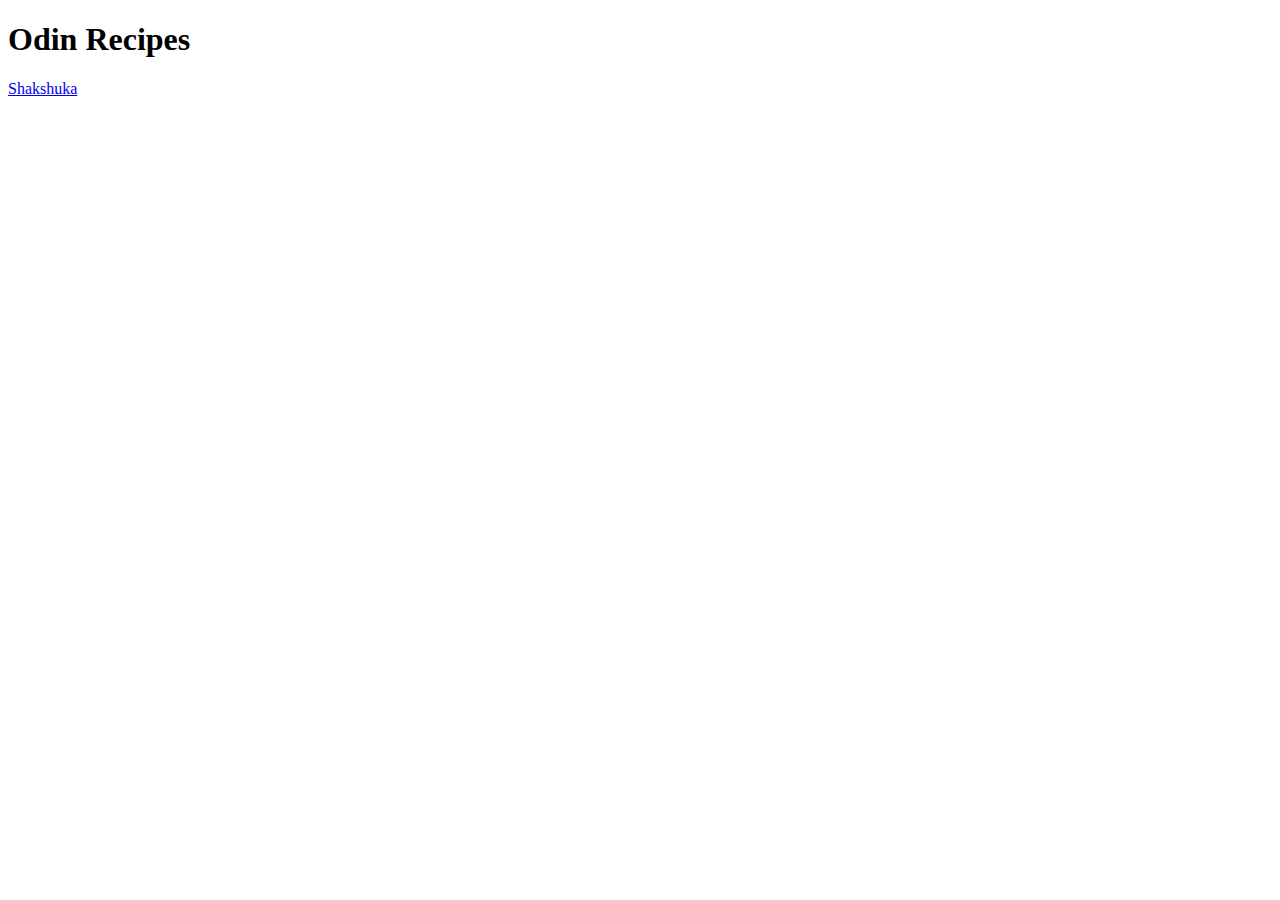
==== index.html @ 1a29fdae "feat : Add shakshuka webpage and appropriate link to home page" ====
<!DOCTYPE html>
<html lang="en">
<head>
    <meta charset="UTF-8">
    <meta name="viewport" content="width=device-width, initial-scale=1.0">
    <title>Document</title>
</head>
<body>
    <h1>
        Odin Recipes
    </h1>
    <a href="./recipes/shakshuka.html" rel="noopener noreferrer" width="0.8" height="0.8">Shakshuka</a>
</body>
</html>
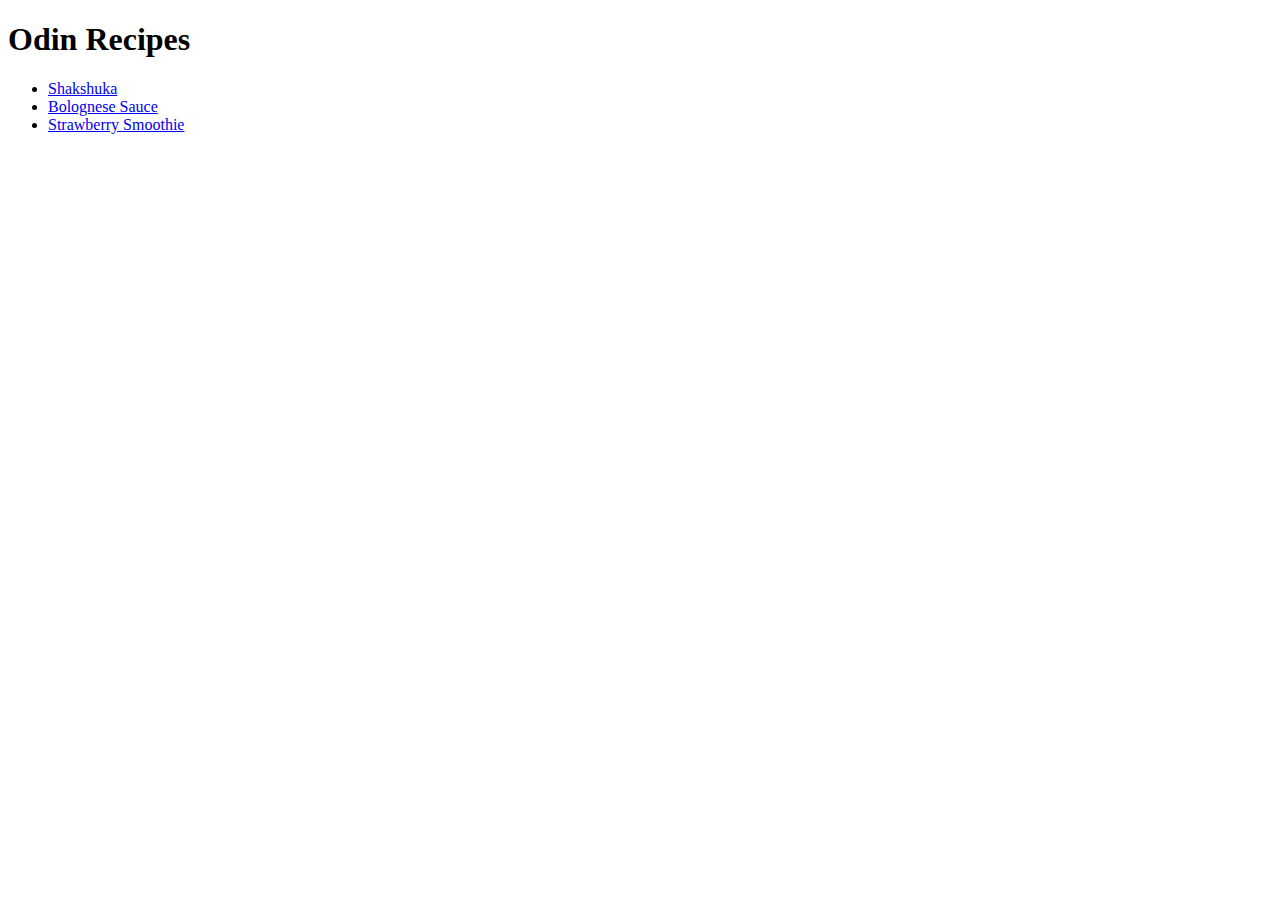
==== commit aab70da0: "feat: Add links to Bolognese and Smoothie recipes in index as well as web pages" ====
--- a/index.html
+++ b/index.html
@@ -3,12 +3,16 @@
 <head>
     <meta charset="UTF-8">
     <meta name="viewport" content="width=device-width, initial-scale=1.0">
-    <title>Document</title>
+    <title>Home</title>
 </head>
 <body>
     <h1>
         Odin Recipes
     </h1>
-    <a href="./recipes/shakshuka.html" rel="noopener noreferrer" width="0.8" height="0.8">Shakshuka</a>
+    <ul>
+        <li><a href="./recipes/shakshuka.html" rel="noopener noreferrer">Shakshuka</a></li>
+        <li><a href="./recipes/bolognese.html" rel="noopener noreferrer">Bolognese Sauce</a></li>
+        <li><a href="./recipes/sbsmoothie.html" rel="noopener noreferrer">Strawberry Smoothie</a></li>
+    </ul>
 </body>
 </html>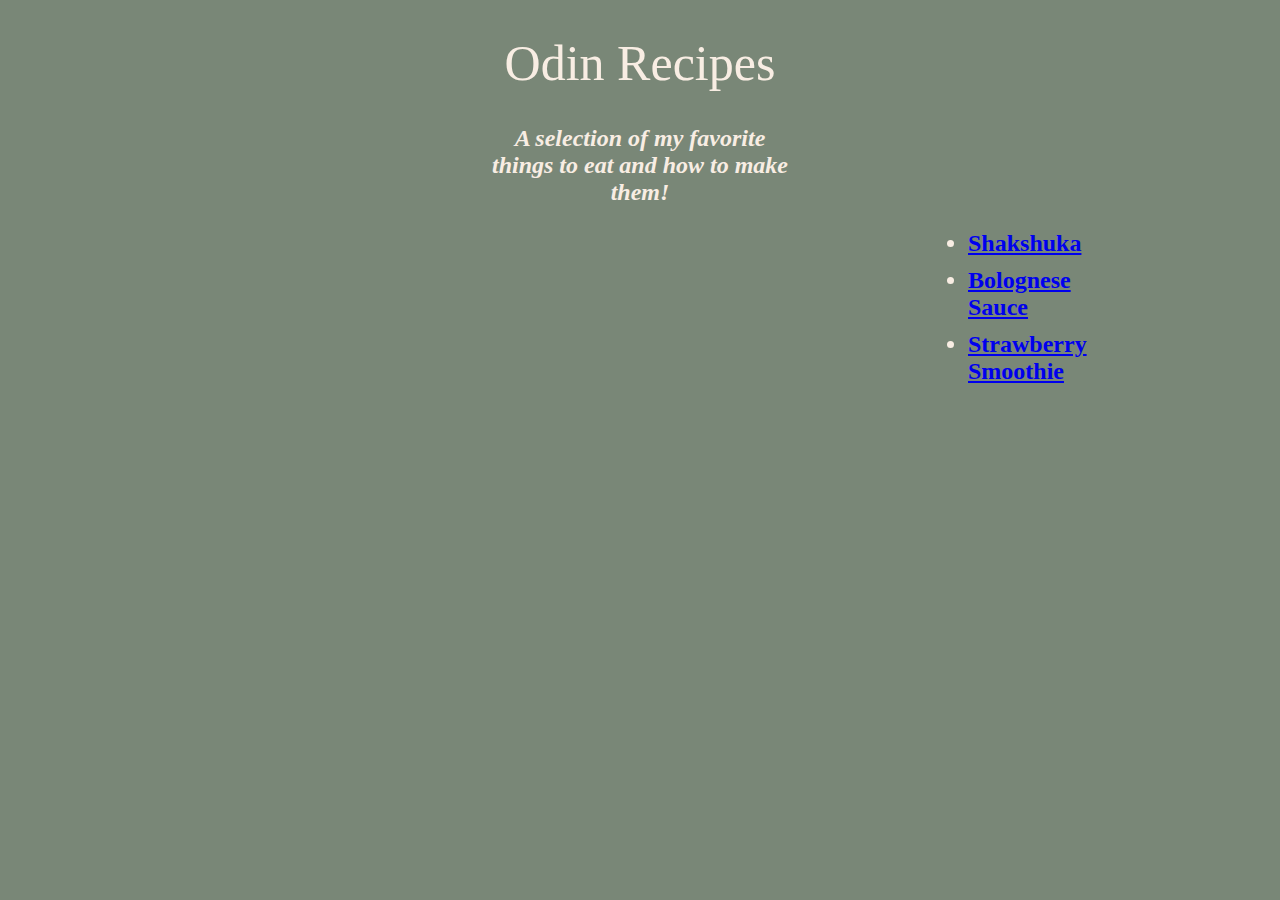
==== commit 1589ef67: "feat: Add very simple (and ugly) css to all pages" ====
--- a/index.html
+++ b/index.html
@@ -4,12 +4,14 @@
     <meta charset="UTF-8">
     <meta name="viewport" content="width=device-width, initial-scale=1.0">
     <title>Home</title>
+    <link rel="stylesheet" href="./style.css">
 </head>
 <body>
     <h1>
         Odin Recipes
     </h1>
-    <ul>
+    <h2><i>A selection of my favorite things to eat and how to make them!</i></p>
+    <ul class="main-page-list">
         <li><a href="./recipes/shakshuka.html" rel="noopener noreferrer">Shakshuka</a></li>
         <li><a href="./recipes/bolognese.html" rel="noopener noreferrer">Bolognese Sauce</a></li>
         <li><a href="./recipes/sbsmoothie.html" rel="noopener noreferrer">Strawberry Smoothie</a></li>
--- a/style.css
+++ b/style.css
@@ -0,0 +1,59 @@
+* {
+    font-family: yu gothic;
+    
+}
+
+body {
+    background-color: #798777;
+    padding-bottom: 5rem;
+    
+}
+
+li {
+    margin: 10px 0;
+  }
+
+h1,
+h2,
+p{
+    color: #F8EDE3;
+    text-align: center;
+    padding-left: 30rem;
+    padding-right: 30rem;
+}
+
+h1{
+    color: #F8EDE3;
+    font-size: 50px;
+    font-weight: 500;
+}
+
+h2 {
+    color: #F8EDE3;
+}
+
+
+.img-center{
+    display: flex;
+    margin-left: auto;
+    margin-right: auto;
+    height: auto;
+    width: 400px;
+    border-radius: 5%;
+    outline: solid 4px #c9bf97;
+}
+
+.recipe-list,
+.step-list{
+    color: #BDD2B6;
+    font-size: larger;
+    padding-left: 50rem;
+    padding-right: 50rem;
+}
+
+
+.main-page-list{
+    flex-wrap: wrap;
+    padding-left: 30rem;
+    padding-right: 30rem;
+}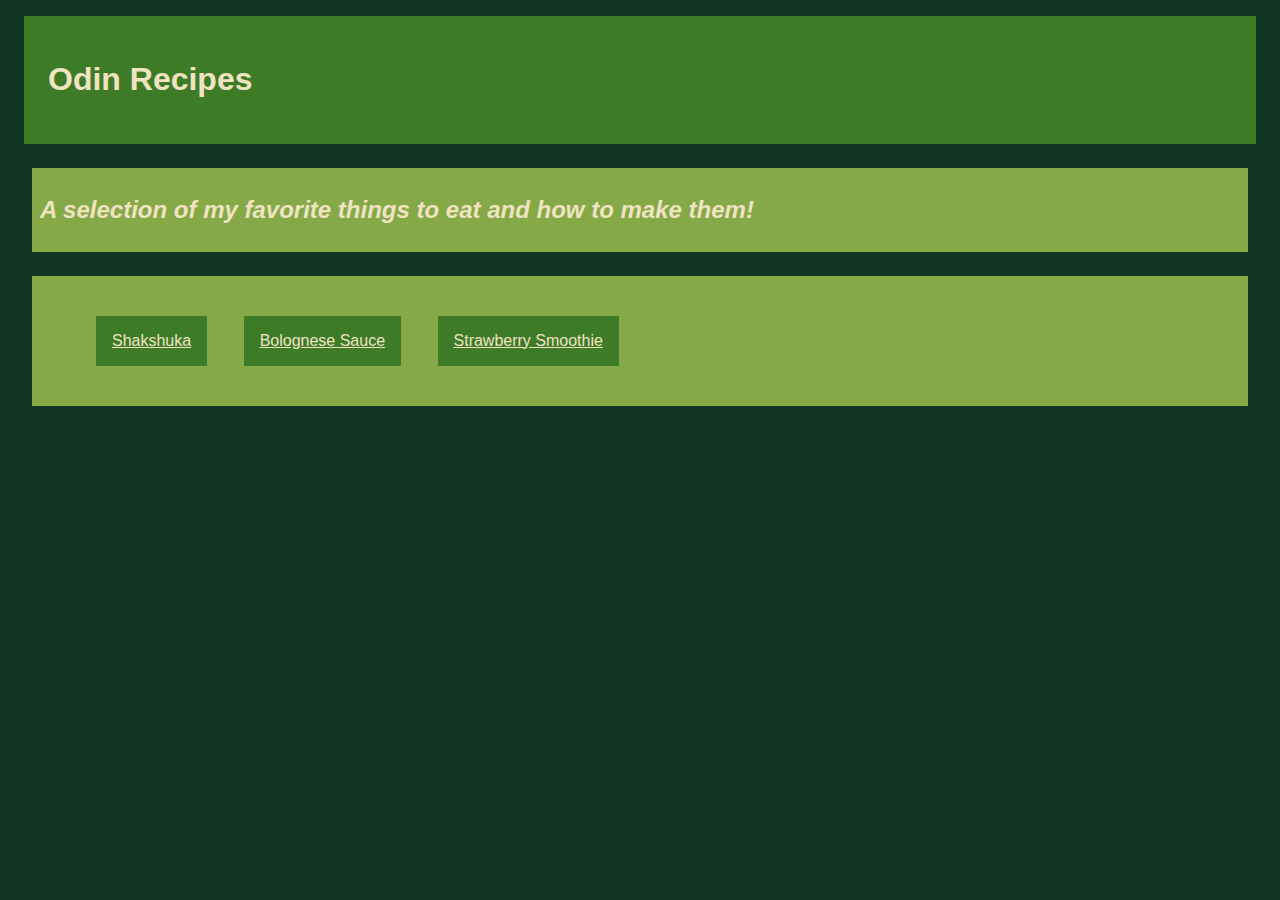
==== commit 55707d0b: "feat: Add better CSS" ====
--- a/index.html
+++ b/index.html
@@ -7,14 +7,26 @@
     <link rel="stylesheet" href="./style.css">
 </head>
 <body>
-    <h1>
-        Odin Recipes
-    </h1>
-    <h2><i>A selection of my favorite things to eat and how to make them!</i></p>
-    <ul class="main-page-list">
-        <li><a href="./recipes/shakshuka.html" rel="noopener noreferrer">Shakshuka</a></li>
-        <li><a href="./recipes/bolognese.html" rel="noopener noreferrer">Bolognese Sauce</a></li>
-        <li><a href="./recipes/sbsmoothie.html" rel="noopener noreferrer">Strawberry Smoothie</a></li>
-    </ul>
+    <div class="index-title">
+        <h1 >
+            Odin Recipes
+        </h1>
+    </div>
+    
+    <div class="index-content">
+        <h2>
+            <i>A selection of my favorite things to eat and how to make them!</i>
+        </h2>
+    </div>
+    
+    <div class="index-content">
+        <ul class="index-list">
+            <li><a href="./recipes/shakshuka.html" rel="noopener noreferrer">Shakshuka</a></li>
+            <li><a href="./recipes/bolognese.html" rel="noopener noreferrer">Bolognese Sauce</a></li>
+            <li><a href="./recipes/sbsmoothie.html" rel="noopener noreferrer">Strawberry Smoothie</a></li>
+        </ul>
+    </div>
+   
+    
 </body>
 </html>--- a/style.css
+++ b/style.css
@@ -1,59 +1,59 @@
 * {
-    font-family: yu gothic;
-    
+    font-family: 'Inter', sans-serif;
+    box-sizing: content-box;
+    color: #EFE3C2;
 }
 
-body {
-    background-color: #798777;
-    padding-bottom: 5rem;
-    
+body{
+    background-color: #123524;
+    margin-bottom: 100px;
 }
 
-li {
-    margin: 10px 0;
-  }
-
-h1,
-h2,
-p{
-    color: #F8EDE3;
-    text-align: center;
-    padding-left: 30rem;
-    padding-right: 30rem;
+div{
+    margin: 16px;
 }
 
-h1{
-    color: #F8EDE3;
-    font-size: 50px;
-    font-weight: 500;
+.index-title{
+    padding: 24px;
+    background-color: #3E7B27;
+
 }
 
-h2 {
-    color: #F8EDE3;
+.index-content{
+    padding: 8px;
+    background-color: #85A947;
+    margin: 24px;
 }
 
+.index-list li {
+    background-color: #3E7B27;
+    padding: 16px;
+    display: inline-block;
+    margin: 16px;
+}
 
-.img-center{
-    display: flex;
+img{
+    border-radius: 5%;
+    display: block;
     margin-left: auto;
     margin-right: auto;
-    height: auto;
-    width: 400px;
-    border-radius: 5%;
-    outline: solid 4px #c9bf97;
+ 
 }
 
-.recipe-list,
-.step-list{
-    color: #BDD2B6;
-    font-size: larger;
-    padding-left: 50rem;
-    padding-right: 50rem;
+.desc{
+    padding: 16px;
 }
 
+.recipe-desc{
+    padding: 8px;
+    margin-left: 36px ;
+    margin-right: 36px;
+}
 
-.main-page-list{
-    flex-wrap: wrap;
-    padding-left: 30rem;
-    padding-right: 30rem;
+.recipe-list{
+    margin: 18px 36px;
+}
+
+.recipe-list li{
+    padding: 8px;
 }